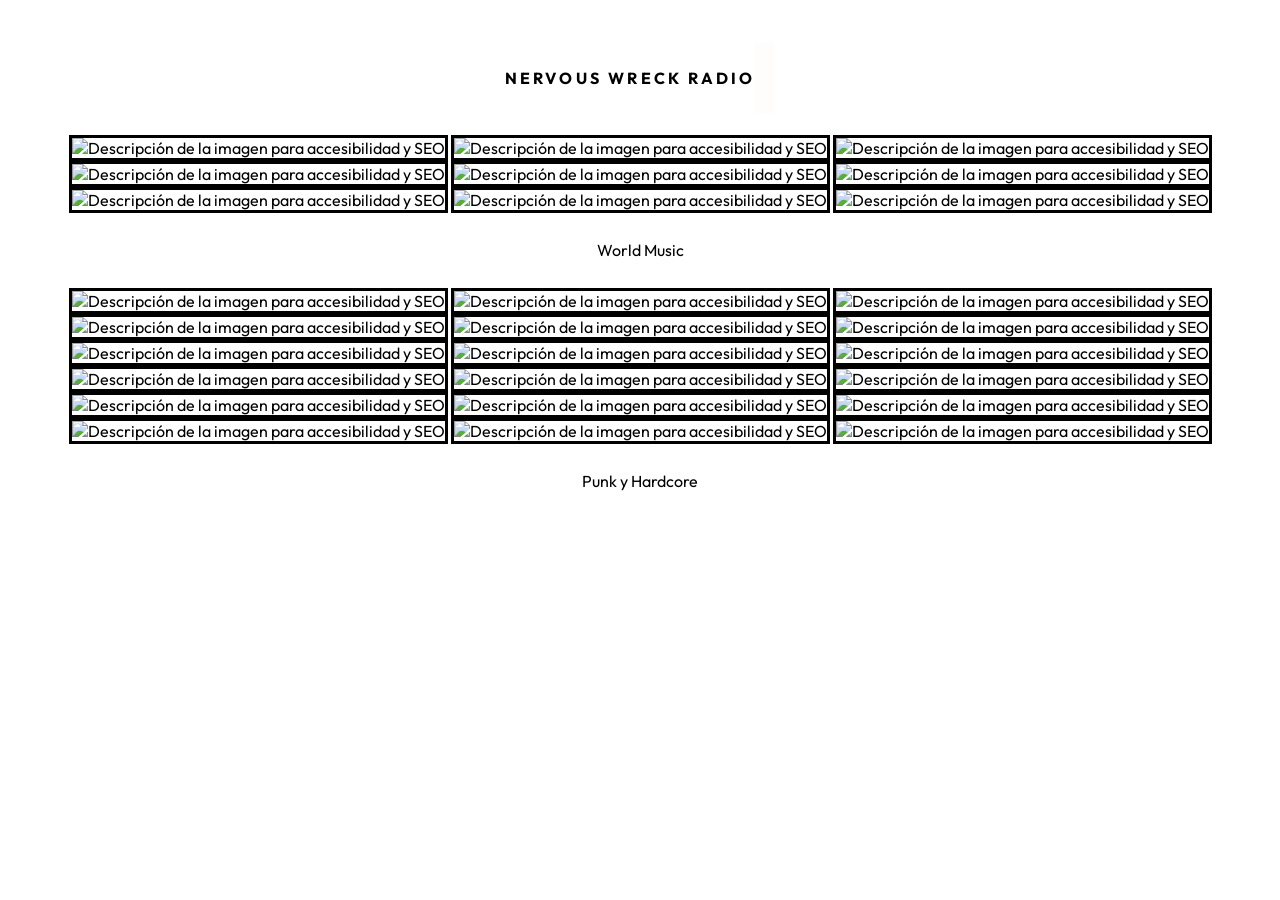
==== index.html @ 66dfa54b "active minds" ====
<!DOCTYPE html>
<html>
  <meta charset="utf-8" />
    <meta name="author" content="EricVDev" />
    <title>Nervous Wreck Radio</title>
    <meta
      name="viewport"
      content="width=device-width, initial-scale=1, shrink-to-fit=no"
    />
    <meta http-equiv="Expires" content="0">
    <meta http-equiv="Last-Modified" content="0">
    <meta http-equiv="Cache-Control" content="no-cache, mustrevalidate">
    <meta http-equiv="Pragma" content="no-cache">
    <meta name="theme-color" content="#000000"/>
    <meta name="color-scheme" content="normal" />
    <link href="https://unpkg.com/boxicons@2.1.4/css/boxicons.min.css" rel="stylesheet" />
    <link rel="stylesheet" type="text/css" href="s.css" />
    <link rel="icon" href="https://nervouswreckradio.online/Img/Descarga%20Libress.jpg">
    <meta name="keywords" content="Radio, Punk, Hardcore">
    <meta name='identifier-URL' content='http://www.websiteaddress.com'>
    <meta name='subtitle' content='This is my subtitle'>
    <link rel="preconnect" href="https://fonts.googleapis.com">
    <link rel="preconnect" href="https://fonts.gstatic.com" crossorigin>
    <link href="https://fonts.googleapis.com/css2?family=Outfit:wght@100..900&family=Roboto+Mono:ital,wght@0,100..700;1,100..700&display=swap" rel="stylesheet">
</head>
<body>

  <div id="pantalla-carga">
  
    <img id="imagen-carga" src="https://www.dropbox.com/scl/fi/rwp6w1wfs6jq9c918rsks/nwr.gif?rlkey=i5w4f5apqyp5lxn59vku8asb7&st=gj72lagv&dl=1"> 
  
  </div>

  <div id="headerNervous">
      <H4 id="NeervousWreckRadioTitle">NERVOUS WRECK RADIO</H4>
      <H5 id="NervousCode3"></H5>
     </div>

    <div id="NombreGrupo">
      <div>
        
        
        <img id="worldImage1" src="https://www.dropbox.com/scl/fi/guluifksqygo5veyd909l/chambacu.jpg?rlkey=72ujl4kzzbj2q6s77x7e6mlc1&st=gzufbn1j&dl=1" alt="Descripción de la imagen para accesibilidad y SEO" />
        <img id="worldImage2" src="https://www.dropbox.com/scl/fi/folurffff3i3vtyhh0oas/cumbiadejuventud.jpg?rlkey=9j4sj51o6mqw0fquvhmcgrpj1&st=8qrk8uhd&dl=1" alt="Descripción de la imagen para accesibilidad y SEO" />
        <img id="worldImage3" src="https://www.dropbox.com/scl/fi/qz92f9a113dbmmy46w0mq/echoesjapanmynyocrusaders.jpg?rlkey=zvwfoacwittbdj01gybtf1fkd&st=en5qfmdi&dl=1" alt="Descripción de la imagen para accesibilidad y SEO" />
        <img id="worldImage4" src="https://www.dropbox.com/scl/fi/ja6tqz5249fm9hjcsq2fk/rucayelquindedebarbacoas.jpg?rlkey=5esmljg1jdsacs2zclpuxfvwh&st=g50vbfvm&dl=1" alt="Descripción de la imagen para accesibilidad y SEO" />
        <img id="worldImage5" src="https://www.dropbox.com/scl/fi/nse5kdo9y65owira8xadl/tawamuyuLucasyMaripaz.jpg?rlkey=yakiidc8d7ix4g241o5btye5y&st=8mrue7j2&dl=1" alt="Descripción de la imagen para accesibilidad y SEO" />
        <img id="worldImage6" src="https://www.dropbox.com/scl/fi/udt1hej9tzkkemik2h446/dancingdevils.jpeg?rlkey=bnmf0rbaqlivhjgz4wqr9ys5x&st=v4zebabv&dl=1" alt="Descripción de la imagen para accesibilidad y SEO" />
        <img id="worldImage7" src="https://www.dropbox.com/scl/fi/e1768f7h8t0577gnu7t7l/jambuAmazonia.jpg?rlkey=ylw5wjcamhalr3soafz2sjiwh&st=5k2yeoym&dl=1" alt="Descripción de la imagen para accesibilidad y SEO" />
        <img id="worldImage8" src="https://www.dropbox.com/scl/fi/z7ccsmtch8r4wnvx4suvz/maratonicosandungonvol1.jpg?rlkey=qxak84a9lt4cb65iw6jbe0kog&st=4rumd0qf&dl=1" alt="Descripción de la imagen para accesibilidad y SEO" />
        <img id="worldImage9" src="https://www.dropbox.com/scl/fi/ijj81yu5uupib16y6zpqf/lovarititirobin.jpg?rlkey=45l1gtawf9oh2i71mbww6llcw&st=rev46v83&dl=1" alt="Descripción de la imagen para accesibilidad y SEO" />
       
        <p id="price">World Music</p>

        <img id="punkImage1" src="https://www.dropbox.com/scl/fi/b6ceoxwm4htv53yx6p83l/ataquedecaspasupongamos.jpg?rlkey=m73so3psoj6byhbd4qqsc5es7&st=o5tac33v&dl=1" alt="Descripción de la imagen para accesibilidad y SEO" />
        <img id="punkImage2" src="https://www.dropbox.com/scl/fi/lj0z68ir5adx9rqlh4ei9/punalBuscandolamuerte.jpg?rlkey=q1puq90f9094e9d15svxew7it&st=5piemga5&dl=1" alt="Descripción de la imagen para accesibilidad y SEO" />
        <img id="punkImage3" src="https://www.dropbox.com/scl/fi/lng8bgbgblwmd6jxw2cqg/dis.jpg?rlkey=y7t944kp0i435rldiqts6ossu&st=geb7mkca&dl=1" alt="Descripción de la imagen para accesibilidad y SEO" />
        <img id="punkImage4" src="https://www.dropbox.com/scl/fi/2wjfi4nylqvrtcy4atsff/larsenno.jpg?rlkey=gh9kx2g0fekhtk8qnlb1sm8a5&st=smgcnrf2&dl=1" alt="Descripción de la imagen para accesibilidad y SEO" />
        <img id="punkImage5" src="https://www.dropbox.com/scl/fi/dtkhd38i1k5mqlqaovab2/chicharricaquiero.jpg?rlkey=5yc56v71et2mgkxl09sm7dtcp&st=uo1byu0w&dl=1" alt="Descripción de la imagen para accesibilidad y SEO" />
        <img id="punkImage6" src="https://www.dropbox.com/scl/fi/ffgm4bnxds2tweqbq2ucj/mob47karnvapenattack.jpg?rlkey=xz9xw1jfbvhdxkw48rx2a6b2w&st=b6500uuz&dl=1" alt="Descripción de la imagen para accesibilidad y SEO" />
        <img id="punkImage7" src="https://www.dropbox.com/scl/fi/e9fqz65lv82vkmxxygrcs/criseCardiaque.jpg?rlkey=vu6wlu7vpnik4ngn2dmycrbmu&st=xte3desu&dl=1" alt="Descripción de la imagen para accesibilidad y SEO" />
        <img id="punkImage8" src="https://www.dropbox.com/scl/fi/ey46bxs2bx9zmyquyrcb4/zorrasAsignaturas.jpg?rlkey=5bdgj4pj7xvhc6jvqp0hqlpf8&st=uywh4b8a&dl=1" alt="Descripción de la imagen para accesibilidad y SEO" />
        <img id="punkImage9" src="https://www.dropbox.com/scl/fi/osctenaosg65zlqvpwq9k/descanseenpaz.jpg?rlkey=oaz9fvc77uu4bxm2ugmvzhs5e&st=kx7jf9qo&dl=1" alt="Descripción de la imagen para accesibilidad y SEO" />
        <img id="punkImage10" src="https://www.dropbox.com/scl/fi/vwuvm69w5swip3ujknsd1/criminaltrapanticimex.jpg?rlkey=cb896vzxcfj1e7ktj53ode6aa&st=79jfjkdq&dl=1" alt="Descripción de la imagen para accesibilidad y SEO" />
        <img id="punkImage11" src="https://www.dropbox.com/scl/fi/xhuw6xflzlsryey96hk6b/Mob47Dor.jpg?rlkey=suvl28v7pfvg53kyy0ghwkfp6&st=k3dub9gx&dl=1" alt="Descripción de la imagen para accesibilidad y SEO" />
        <img id="punkImage12" src="https://www.dropbox.com/scl/fi/k8hex1v8wfm427uav3b11/thisbikeisapipebomb.jpg?rlkey=nhsth06d1e3db1wqifemv1cy6&st=5t6tk2zb&dl=1" alt="Descripción de la imagen para accesibilidad y SEO" />
        <img id="punkImage13" src="https://www.dropbox.com/scl/fi/zwnqh4ouzcstjdfs55c4l/elcorazondelsapofuego.jpg?rlkey=e9ssicwbifpq5742qxeywha7h&st=7c5j0ia3&dl=1" alt="Descripción de la imagen para accesibilidad y SEO" />
        <img id="punkImage14" src="https://www.dropbox.com/scl/fi/lgxh9nass5j9xwsqe1n4h/otanjodeles.jpg?rlkey=9tf6fgtf1xfmjmlsi79u0r68n&st=zvdddah2&dl=1" alt="Descripción de la imagen para accesibilidad y SEO" />
        <img id="punkImage15" src="https://www.dropbox.com/scl/fi/yrj7w9hmr2vhvf2aa8f2d/pussywhippedbikinikill.jpg?rlkey=3b833u78jph5nxd9c8zcevx0s&st=7a4hifhh&dl=1" alt="Descripción de la imagen para accesibilidad y SEO" />
        <img id="punkImage16" src="https://www.dropbox.com/scl/fi/j9wfx5gmpdmmu6ou68f3e/laguerrasocialesinevitable.jpg?rlkey=722lurnhyl4j8ayimqcx7d1qa&st=7m4vg01s&dl=1" alt="Descripción de la imagen para accesibilidad y SEO" />
        <img id="punkImage17" src="https://www.dropbox.com/scl/fi/m72u2gdac28i33fb6kcx5/txacoli.jpg?rlkey=viukvt044g1seylz7rocap1gv&st=dp8tqcbk&dl=1" alt="Descripción de la imagen para accesibilidad y SEO" />
        <img id="punkImage18" src="https://www.dropbox.com/scl/fi/bkks95ukbzt9tm8pc4yk9/activemindsthingsthat.jpg?rlkey=bwdoubyj2j1mhz4avegyycx4a&st=grmb0vkz&dl=1" alt="Descripción de la imagen para accesibilidad y SEO" />
       
        <p id="price">Punk y Hardcore</p>

      </div>
      
    </div>
    <div class="space3"></div>

  <!-- The audio element with your music file -->
  <audio id="myAudio">
    <source src="https://www.dropbox.com/scl/fi/jdnmdxq5sakj7tadhi9nd/carino-lindo.mp3?rlkey=l60q36p8sdhgq7x91peng10h2&st=hk5sl2x9&dl=1" type="audio/mp3">
    Your browser does not support the audio element.
  </audio>

  

  

 <script  src="scriptindex.js"></script>

</body>
</html>
---- s.css ----
:root {
  --orange: rgb(0, 0, 0);
  --yellow: rgb(0, 0, 0);
  --lime: rgb(0, 0, 0);
  --green: rgb(0, 0, 0);
  --red: rgb(0, 0, 0);
  --pink: rgb(0, 0, 0);
  --blue: rgb(0, 0, 0);
  --purple: rgb(0, 0, 0);
  --cyan: rgb(0, 0, 0);
  --white:rgba(0, 255, 204,0);
  --black: rgba(0, 0, 0, 0);

  /* abstract our colours */
  --boxMain: var(--blue);
  --boxSecond: var(--cyan);
  --boxHigh: var(--orange);

  --border: 1vmin solid var(--black);
  --borderRad: 2px;
}

#pantalla-carga, #pantalla-cargaw, #pantalla-cargap {
  position: fixed;
  top: 0;
  left: 0;
  width: 100vw;
  height: 100vh;
  background-color:#ffffff;
  display: flex;
  justify-content: center;
  align-items: center;
  z-index: 9999;
  
}

#imagen-carga{
    width: 35%;
    height: auto;
  }




H5{
  font-family: "Outfit", sans-serif;
  font-optical-sizing: auto;
  letter-spacing: 0.2rem;
  font-style:normal;
  height: 50px;
  padding: 10px;
  color: #000;
}

H6{
  font-family: "Outfit", sans-serif;
  font-optical-sizing: auto;
  font-style:normal;
  padding: 5px;
  color: #000;
  -webkit-tap-highlight-color: transparent;
  -webkit-tap-highlight-color: rgba(0, 0, 0, 0);
}




H1{
  font-family: "Outfit", sans-serif;
  font-optical-sizing: auto;
  letter-spacing: 0.2rem;
  font-style:normal;
  height: 50px;
  padding: 10px;
  color: #000;
}

H4{
  font-family: "Outfit", sans-serif;
  font-optical-sizing: auto;
  letter-spacing: 0.2rem;
  font-style:normal;
  color: #000;
}



#Navbar{

 display: flex;
 justify-content: space-around;
 align-items :center;
 padding-top: 25px;
 padding-bottom: 20px;
 flex-wrap: wrap;
 
}








.divControls{
  padding-top: 30px;
  display: flex;
  justify-content: space-around;
  align-items : center;

}

#reloj{
   top: 5px;
   cursor: pointer;
}

#hora{
  color: #ff0000;
}

#NervousRadioIcon{
  padding-top: 5px;
}

#linkBego{
 cursor: pointer;
}
#linkIndex{
 cursor: pointer;
}

H6 { -webkit-tap-highlight-color: rgba(0,0,0,0); }



button {
  cursor: pointer;
  font-family: "Outfit", sans-serif;
  font-optical-sizing: auto;
  font-weight:100px;
  font-style: normal;
  line-height: 1.4;
  padding: 10px;
  background-color: #ffffff;
}

#Lunes:focus {
  background-color: #000;
  color: #ffffff;
}

p {
  font-family: "Outfit", sans-serif;
  font-optical-sizing: auto;
  font-weight:100px;
  font-style: normal;
  line-height: 1.4;
  padding: 10px;
  color: #000;
  
}

#portada{
  height: 300px;
  width: auto;
  border: solid 3px #000 ;
  
}

#worldImage1,#worldImage2,#worldImage3,#worldImage4,#worldImage5,#worldImage6,
#worldImage7,#worldImage8,#worldImage9,#punkImage1,#punkImage2,#punkImage3,
#punkImage4,#punkImage5,#punkImage6,#punkImage7,#punkImage8,#punkImage9,
#punkImage10,#punkImage11,#punkImage12,#punkImage13,#punkImage14,#punkImage15,
#punkImage16,#punkImage17,#punkImage18{
height: 300px;
width: auto;
border: solid 3px #000 ;
  
}


#imgtopDiscos{
  height: 400px;
  width: auto;
  
}

.space{
display: flex;
margin-top: 180px;
height: 50px;

}

ul {
 
  display: flex;
  list-style-type: none;
  margin: 0;
  padding: 0;
  overflow: hidden;
  border: 1px;
  justify-content : space-around;
}

ul li {
  float: left;
  color: #ffffff;
}

ul li a {
  display: block;
  color: white;
  text-align: center;
  padding: 14px 16px;
  text-decoration: none;
  border:1px;
  border-color: #000;
}

ul li a:hover {
  border:1px;
  border-color: #000;
}

.days{
display: flex;
height: 50px;
justify-items : center;
align-items :center;
justify-content : space-around;
text-align: center;
color: rgb(0, 0, 0);
padding-top: 10px;
}

.space2{
display: flex;
margin-top: 50px;
height: 50px;

}

.space3{
display: flex;
margin-top: 20px;
height: 20px;

}

.spaceMin{
display: flex;
margin-top: 10px;
height: 10px;

}

.radio{
display: flex;
margin-top: 180px;
height: 50px;
justify-items : center;
align-items :center;
justify-content : space-around;
text-align: center;
color: rgb(0, 0, 0);
}

.box{
display: flex;
justify-items : center;
align-items :center;
height: 50px;
justify-content: space-between;
text-align: center;
color: rgb(0, 0, 0);
border: 1px solid #000000;
}
#boxHits{
display: flex;
justify-items : center;
align-items :center;
height: 50px;
justify-content: center;
text-align: center;
color: rgb(0, 0, 0);
border: 1px solid #000000;
cursor: pointer;
-webkit-tap-highlight-color: rgb(0, 255, 76);
}

#boxHour{
display: flex;
justify-items : center;
align-items :center;
height: 50px;
justify-content: center;
text-align: center;
color: rgb(0, 0, 0);
border: 1px solid #000000;
cursor: pointer;
-webkit-tap-highlight-color: rgb(0, 255, 76);
}

#boxDay{
display: flex;
justify-items : center;
align-items :center;
height: 50px;
justify-content: center;
text-align: center;
color: rgb(0, 0, 0);
border: 1px solid #000000;
cursor: pointer;
-webkit-tap-highlight-color: rgb(0, 255, 76);
}

#boxClear{
display: flex;
justify-items : center;
align-items :center;
height: 50px;
justify-content: center;
text-align: center;
color: rgb(0, 0, 0);
border: 1px solid #000000;
cursor: pointer;
-webkit-tap-highlight-color: rgb(0, 255, 76);
}

#contenedorDatos{
  display: flex;
  justify-items : center;
  align-items :center;
  flex-direction: column;
  justify-content: center;
  text-align: center;
}

#Nota{
  
  -webkit-tap-highlight-color: rgb(0, 255, 76);
}
#textoDisco{
  
  text-wrap: pretty;
}
.line{
display: flex;
border-bottom: 1px solid black;

}

a {
  outline: none;
  text-decoration: none;
  padding: 2px 1px 0;
}

a:link {
  color: #000000;
}

a:visited {
  color: #000000;
}

a:focus {
  background: #000000;
}

a:hover {
  color: #ffffff;
  background: #000000;
}

a:active {
  background: #ffffff;
  color: #000000;
}


title {
  background-color: var(--white);
}



#demo:focus{
  background-color: #000;
}

#NombreGrupo{
  position: relative;
  display :flex;
  justify-items : center;
  align-items :center;
  justify-content : center;
  text-align: center;
  color: rgb(0, 0, 0);
}

#headerNervous{
  display :flex;
  justify-items : center;
  align-items :center;
  justify-content : center;
  text-align: center;
  color: rgb(0, 0, 0);
}



#NervousCode3{
  background-color: #fffcfc;

}

#next{
  position: absolute;
  top:10px;
  right:20px;
  z-index: 10;
  cursor: pointer;
}

#heart{
  position: absolute;
  cursor: pointer;
  top:100px;
  right:27px;
  z-index: 10;
  cursor: pointer;
}

#kaaos{
  position: absolute;
  cursor: pointer;
  top:180px;
  right:27px;
  z-index: 10;
  cursor: pointer;
}




#price{color:rgb(0, 0, 0)}
.divtitle{
  display : flex;
  justify-items : center;
  align-items :center;
  justify-content : space-around;
  text-align: center;
  color: rgb(0, 0, 0);
}

body {
  background-color: var(--white);
  padding: 1vmax;
  font-family: "Outfit", sans-serif;
  color: var(--black);
  
}

body, html { 
    overflow-x:hidden; 
    overflow-y: auto;
}
.example-three {
  background-color: #000000;
  color: white;
}

.boombox-body{
 
  display: flex;
  flex-wrap: wrap;
  justify-items : center;
  align-items :center;
  justify-content : space-around;
  text-align: center;
}



 #cabecera{
  display: flex;
  flex-wrap: wrap;
  align-items: center;
  justify-content: center;
 }
#enlaces{
  display: flex;
  flex-wrap: wrap;
  align-items: center;
  justify-content: right;
  background-color: #000;
 }
@media screen and (max-width: 570px) {

  #imagen-carga{
    width: 90%;
    height: auto;
  }

  #portada{
  width: 100%;
  height: auto;
  }

  #imgtopDiscos{
  width: 100%;
  height: auto;
 
}

 
  #cabecera{
  display: flex;
  flex-wrap: wrap;
  align-items: left;
  justify-content: start;
  margin-bottom: -30px;
 }
  
 #enlaces{
  position: fixed;
  bottom: 50px;
  justify-content: center;
  grid-column: 1;
 }
 #imgCabecera{
  width: 100%;
  height: 100%;
}

#boxColumn{

 width: 80px;
 height: 25px;
 display: flex;
 justify-items : center;
 align-items : center;
 justify-content :center;
 padding: 10px;
 cursor: pointer;
-webkit-tap-highlight-color: transparent;
-webkit-tap-highlight-color: rgba(0, 0, 0, 0);
outline: #000;



}

#Datos{
  display: flex;
  justify-items :center;
  align-items :center;
  justify-content :space-around;
  flex-wrap: wrap;
   flex-direction: column;
  border: solid 1px #000 ;
}



#boxColumnReloj{

 width: 80px;
 height: 25px;
 display: flex;
 justify-items : center;
 align-items : center;
 justify-content :center;
 padding: 10px;
 cursor: pointer;
 -webkit-tap-highlight-color: transparent;
 -webkit-tap-highlight-color: rgba(0, 0, 0, 0);
 outline: #000;

}

#boxColumnMail{

width: 80px;
 height: 25px;
 display: flex;
 justify-items : center;
 align-items : center;
 justify-content :center;
 padding: 10px;
 cursor: pointer;
 -webkit-tap-highlight-color: transparent;
 -webkit-tap-highlight-color: rgba(0, 0, 0, 0);
 outline: #000;

}


}

@media screen and (min-width: 580px) {
 
 
 #imgCabecera{
  width: 50%;
  height: 50%;
}

#boxColumn{

 width: 80px;
 height: 25px;
 display: flex;
 justify-items : center;
 align-items : center;
 justify-content :center;
 padding: 10px;
 cursor: pointer;
-webkit-tap-highlight-color: transparent;
-webkit-tap-highlight-color: rgba(0, 0, 0, 0);
outline: #000;

}

#Datos{
  display: flex;
  justify-items : center;
  align-items :center;
  justify-content : center;
  flex-wrap: wrap;
  border: solid 1px #000 ;
 
}



#boxColumnReloj{


 width: 80px;
 height: 25px;
 display: flex;
 justify-items : center;
 align-items : center;
 justify-content :center;
 padding: 10px;
 cursor: pointer;
 -webkit-tap-highlight-color: transparent;
 -webkit-tap-highlight-color: rgba(0, 0, 0, 0);


}

#boxColumnMail{

 
 width: 80px;
 height: 25px;
 display: flex;
 justify-items : center;
 align-items : center;
 justify-content :center;
 padding: 10px;
 cursor: pointer;
 -webkit-tap-highlight-color: transparent;
 -webkit-tap-highlight-color: rgba(0, 0, 0, 0);
 

}



}


.control-power span {
  display: none;
}

/* tape area ~~~~~~~~~~~~~~~~~~~~~~ */
.tape {
  
  left: -5px;
  bottom: 0px;
  display: grid;
  grid-template-rows: 24vh 6vh;
  grid-template-columns: repeat(5, 1fr);
  grid-template-areas:
    "tape tape tape tape tape"
    "back rewind play ff next";

  width: 500px;
  height: 1px;
  margin: 0px auto;
  background-size: 100% 100%, 100% 100%, 100% 100%, 100% 100%, 100% 100%;
  border: var(--border);
  border-bottom-width: 0px;
  border-radius: var(--borderRad);
  max-width: 10px;
  
}
@media screen and (max-width: 570px) {
  .tape {
    left: -10px;
    
    
    
  }
  [data-playing] {
    width: 10%;
  }

  
}
audio {
  grid-area: tape;
}
/*TODO GIVE BUTTONS CLASSES*/

audio::-webkit-media-controls-play-button,
     audio::-webkit-media-controls-panel {
     color: #000000;
     }


input[type=range] {
  -webkit-appearance: none;
  margin: 0px 0;
  width: 0px;
}
input[type=range]:focus {
  outline: none;
   width: 0px;
}
input[type=range]::-webkit-slider-runnable-track {
   width: 0px;
  height: 8.4px;
  cursor: pointer;
  box-shadow: 1px 1px 1px #ffffff00, 0px 0px 1px #ffffff00;
  background: #ffffff00;
  border-radius: 1.3px;
  border: 0.1px solid #ffffff00;
}
input[type=range]::-webkit-slider-thumb {
  box-shadow: 1px 1px 1px #00000000, 0px 0px 1px #00000000;
  border: 1px solid #00000000;
  height: 0px;
   width: 0px;
  border-radius: 3px;
  background: #00000000;
  cursor: pointer;
  -webkit-appearance: none;
  margin-top: -14px;
}
input[type=range]:focus::-webkit-slider-runnable-track {
 
   background: #ffffff00;
}

input[type=range]::-moz-range-thumb {
  box-shadow: 1px 1px 1px #ffffff00, 0px 0px 1px #ffffff00;
  border: 1px solid #ffffff00;
  height: 0px;
  width: 0px;
  border-radius: 3px;
  background: #ffffff00;
  cursor: pointer;
}
input[type=range]::-ms-track {
   width: 0px;
  height: 8.4px;
  cursor: pointer;
  background: transparent;
  border-color: transparent;
  border-width: 16px 0;
  color: transparent;
}






/*~~~~~~~~~~~~~~~~ the play pause & power icons*/
[data-playing] {
  background: transparent
    url("/Img/play.png");
  background-size: 100% 100%;
  cursor: pointer;
}
[data-playing]:hover {
  background: transparent
   url("/Img/playhover.png");
    background-size: 100% 100%;
     cursor: pointer;
}
[data-playing="true"] {
  background: transparent
   url("/Img/pause.png");
    background-size: 100% 100%;
     cursor: pointer;
}
[data-playing="true"]:hover {
  background: transparent
   url("/Img/pause.png");
    background-size: 100% 100%;
     cursor: pointer;
}
[data-power] {
  background: var(--boxSecond)
    url('data:image/svg+xml; charset=utf8,<svg xmlns="http://www.w3.org/2000/svg" viewBox="0 0 512 512"><path d="M400 54.1c63 45 104 118.6 104 201.9 0 136.8-110.8 247.7-247.5 248C120 504.3 8.2 393 8 256.4 7.9 173.1 48.9 99.3 111.8 54.2c11.7-8.3 28-4.8 35 7.7L162.6 90c5.9 10.5 3.1 23.8-6.6 31-41.5 30.8-68 79.6-68 134.9-.1 92.3 74.5 168.1 168 168.1 91.6 0 168.6-74.2 168-169.1-.3-51.8-24.7-101.8-68.1-134-9.7-7.2-12.4-20.5-6.5-30.9l15.8-28.1c7-12.4 23.2-16.1 34.8-7.8zM296 264V24c0-13.3-10.7-24-24-24h-32c-13.3 0-24 10.7-24 24v240c0 13.3 10.7 24 24 24h32c13.3 0 24-10.7 24-24z" fill="black" /></svg>')
    no-repeat center center;
  background-size: 100% 100%;
}
[data-power]:hover,
[data-power="on"] {
  background: var(--boxHigh)
    url('data:image/svg+xml; charset=utf8,<svg xmlns="http://www.w3.org/2000/svg" viewBox="0 0 512 512"><path d="M400 54.1c63 45 104 118.6 104 201.9 0 136.8-110.8 247.7-247.5 248C120 504.3 8.2 393 8 256.4 7.9 173.1 48.9 99.3 111.8 54.2c11.7-8.3 28-4.8 35 7.7L162.6 90c5.9 10.5 3.1 23.8-6.6 31-41.5 30.8-68 79.6-68 134.9-.1 92.3 74.5 168.1 168 168.1 91.6 0 168.6-74.2 168-169.1-.3-51.8-24.7-101.8-68.1-134-9.7-7.2-12.4-20.5-6.5-30.9l15.8-28.1c7-12.4 23.2-16.1 34.8-7.8zM296 264V24c0-13.3-10.7-24-24-24h-32c-13.3 0-24 10.7-24 24v240c0 13.3 10.7 24 24 24h32c13.3 0 24-10.7 24-24z" fill="black" /></svg>')
    no-repeat center center;
  background-size: 100% 100%;
}
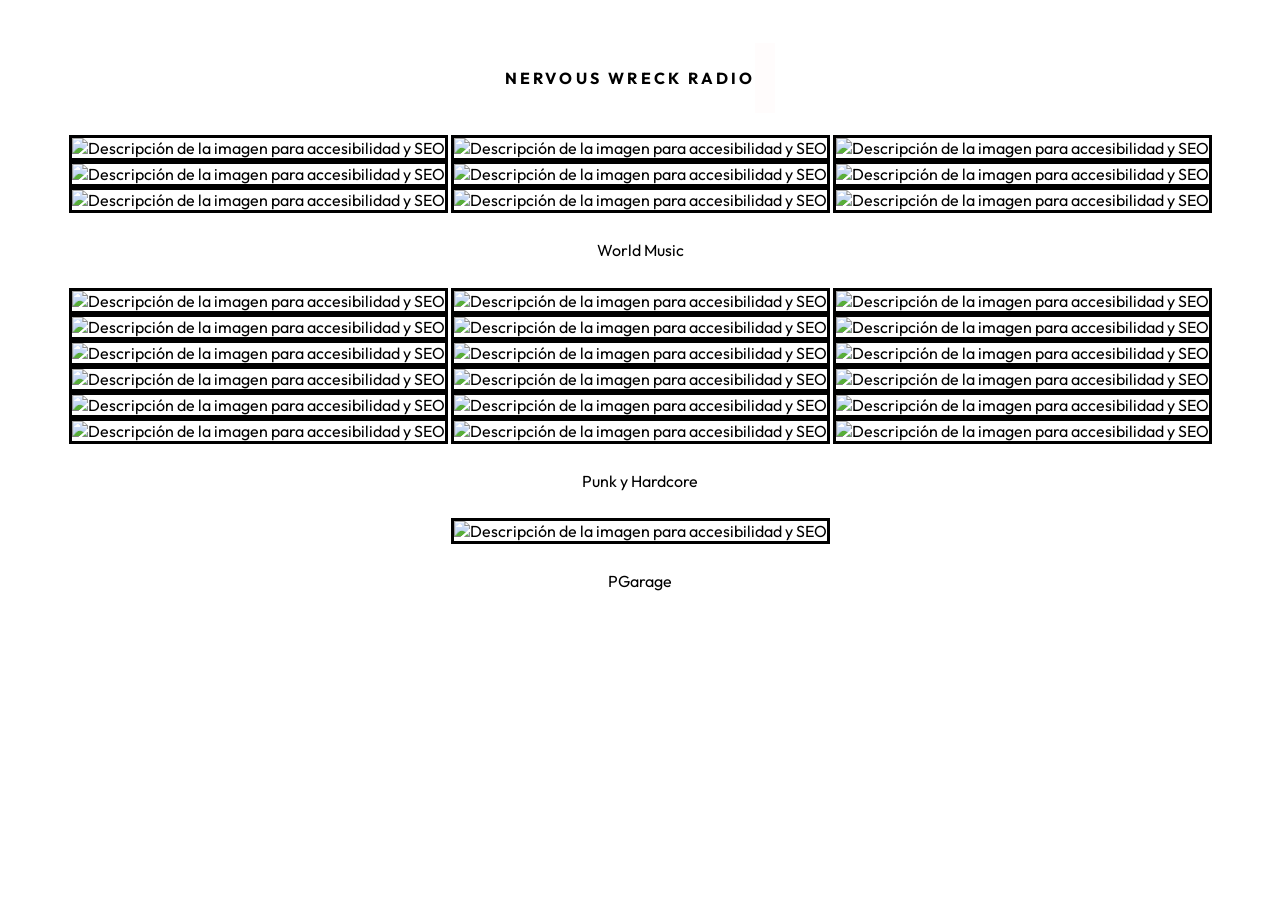
==== commit 7e594db5: "garage!" ====
--- a/index.html
+++ b/index.html
@@ -73,6 +73,10 @@
        
         <p id="price">Punk y Hardcore</p>
 
+        <img id="garageImage1" src="https://www.dropbox.com/scl/fi/6nqptw5jdv2mznf62kieu/buskingProblems.jpg?rlkey=w9ul0wn2fk8xujjptlq654343&st=5bel1027&dl=1" alt="Descripción de la imagen para accesibilidad y SEO" />
+       
+        <p id="price">PGarage</p>
+
       </div>
       
     </div>
--- a/s.css
+++ b/s.css
@@ -173,7 +173,7 @@
 #worldImage7,#worldImage8,#worldImage9,#punkImage1,#punkImage2,#punkImage3,
 #punkImage4,#punkImage5,#punkImage6,#punkImage7,#punkImage8,#punkImage9,
 #punkImage10,#punkImage11,#punkImage12,#punkImage13,#punkImage14,#punkImage15,
-#punkImage16,#punkImage17,#punkImage18{
+#punkImage16,#punkImage17,#punkImage18,#garageImage1{
 height: 300px;
 width: auto;
 border: solid 3px #000 ;
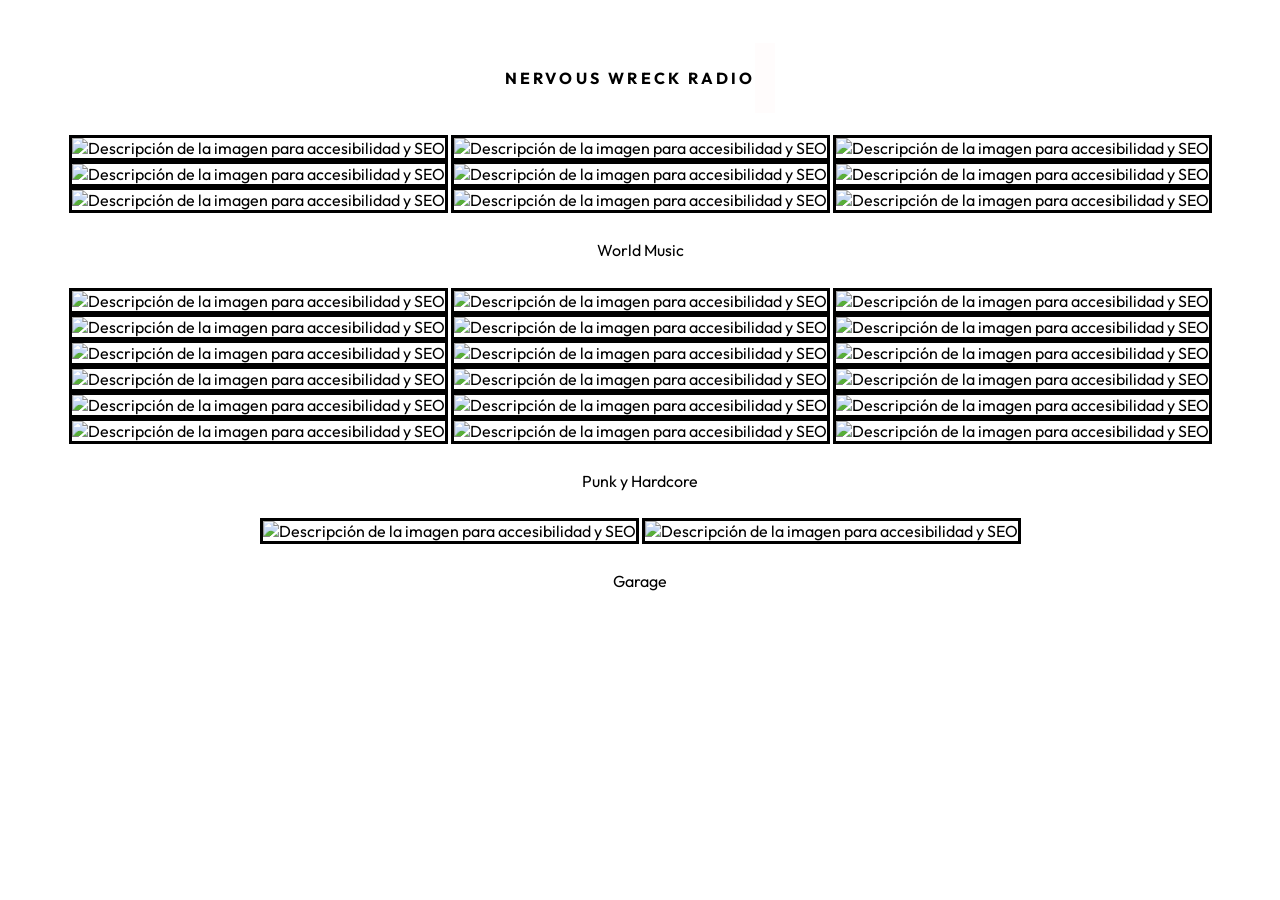
==== commit 584df7d7: "wauu" ====
--- a/index.html
+++ b/index.html
@@ -74,8 +74,10 @@
         <p id="price">Punk y Hardcore</p>
 
         <img id="garageImage1" src="https://www.dropbox.com/scl/fi/6nqptw5jdv2mznf62kieu/buskingProblems.jpg?rlkey=w9ul0wn2fk8xujjptlq654343&st=5bel1027&dl=1" alt="Descripción de la imagen para accesibilidad y SEO" />
+        <img id="garageImage2" src="https://www.dropbox.com/scl/fi/3669ua6wlnon79w2wzbro/vivenwuah.jpg?rlkey=ykj1ax5tc6u1sc4ot6rvlg80g&st=gjrr3gbz&dl=1" alt="Descripción de la imagen para accesibilidad y SEO" />
        
-        <p id="price">PGarage</p>
+       
+        <p id="price">Garage</p>
 
       </div>
       
--- a/s.css
+++ b/s.css
@@ -173,7 +173,7 @@
 #worldImage7,#worldImage8,#worldImage9,#punkImage1,#punkImage2,#punkImage3,
 #punkImage4,#punkImage5,#punkImage6,#punkImage7,#punkImage8,#punkImage9,
 #punkImage10,#punkImage11,#punkImage12,#punkImage13,#punkImage14,#punkImage15,
-#punkImage16,#punkImage17,#punkImage18,#garageImage1{
+#punkImage16,#punkImage17,#punkImage18,#garageImage1,#garageImage2{
 height: 300px;
 width: auto;
 border: solid 3px #000 ;
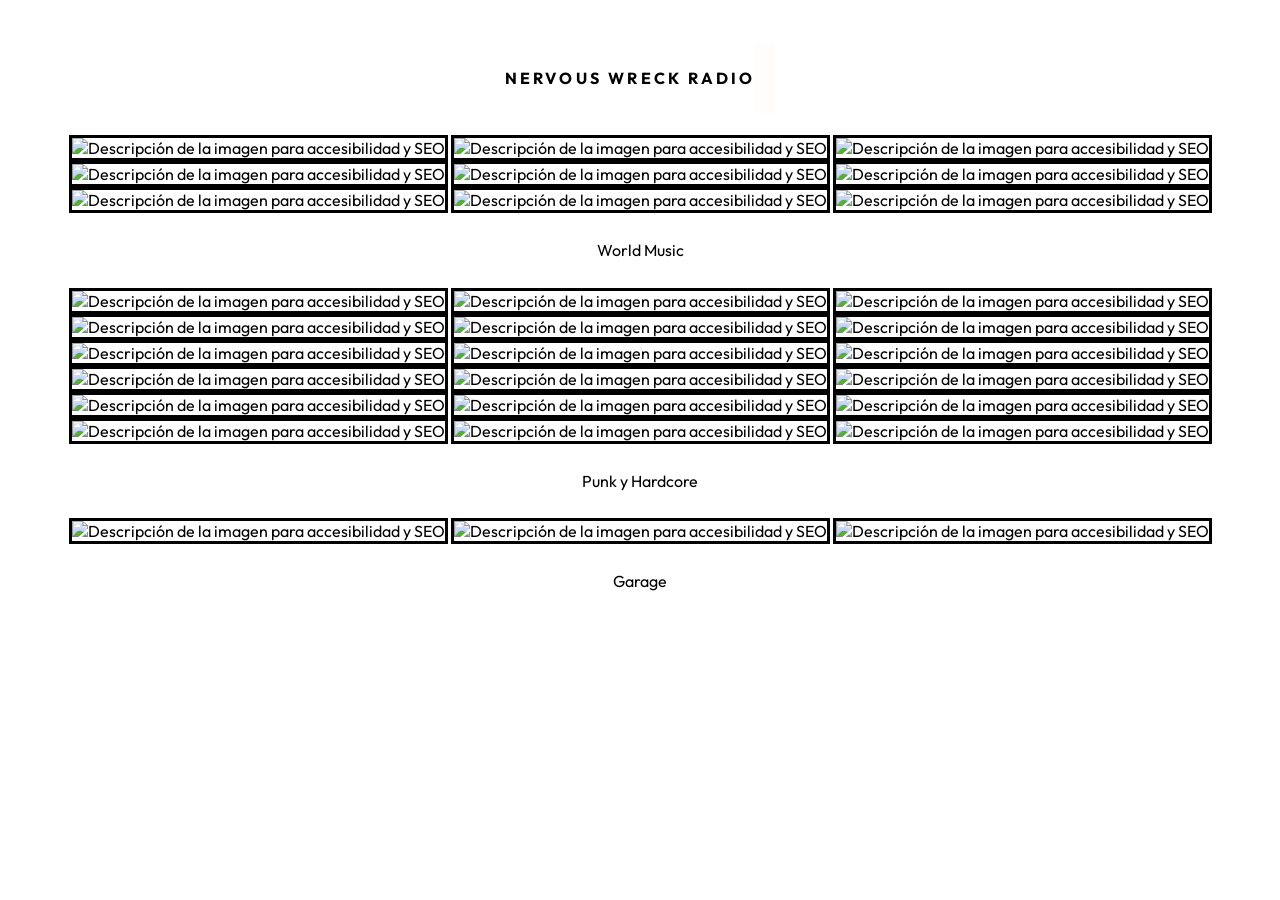
==== commit 4e5b0d29: "the rats" ====
--- a/index.html
+++ b/index.html
@@ -75,6 +75,7 @@
 
         <img id="garageImage1" src="https://www.dropbox.com/scl/fi/6nqptw5jdv2mznf62kieu/buskingProblems.jpg?rlkey=w9ul0wn2fk8xujjptlq654343&st=5bel1027&dl=1" alt="Descripción de la imagen para accesibilidad y SEO" />
         <img id="garageImage2" src="https://www.dropbox.com/scl/fi/3669ua6wlnon79w2wzbro/vivenwuah.jpg?rlkey=ykj1ax5tc6u1sc4ot6rvlg80g&st=gjrr3gbz&dl=1" alt="Descripción de la imagen para accesibilidad y SEO" />
+        <img id="garageImage3" src="https://www.dropbox.com/scl/fi/szn1kmq61uds0g2rmnihq/inadesperatered.jpg?rlkey=ibsp1diiqpuaztxw95p471raf&st=nbg1ujlw&dl=1" alt="Descripción de la imagen para accesibilidad y SEO" />
        
        
         <p id="price">Garage</p>
--- a/s.css
+++ b/s.css
@@ -173,7 +173,7 @@
 #worldImage7,#worldImage8,#worldImage9,#punkImage1,#punkImage2,#punkImage3,
 #punkImage4,#punkImage5,#punkImage6,#punkImage7,#punkImage8,#punkImage9,
 #punkImage10,#punkImage11,#punkImage12,#punkImage13,#punkImage14,#punkImage15,
-#punkImage16,#punkImage17,#punkImage18,#garageImage1,#garageImage2{
+#punkImage16,#punkImage17,#punkImage18,#garageImage1,#garageImage2,#garageImage3{
 height: 300px;
 width: auto;
 border: solid 3px #000 ;
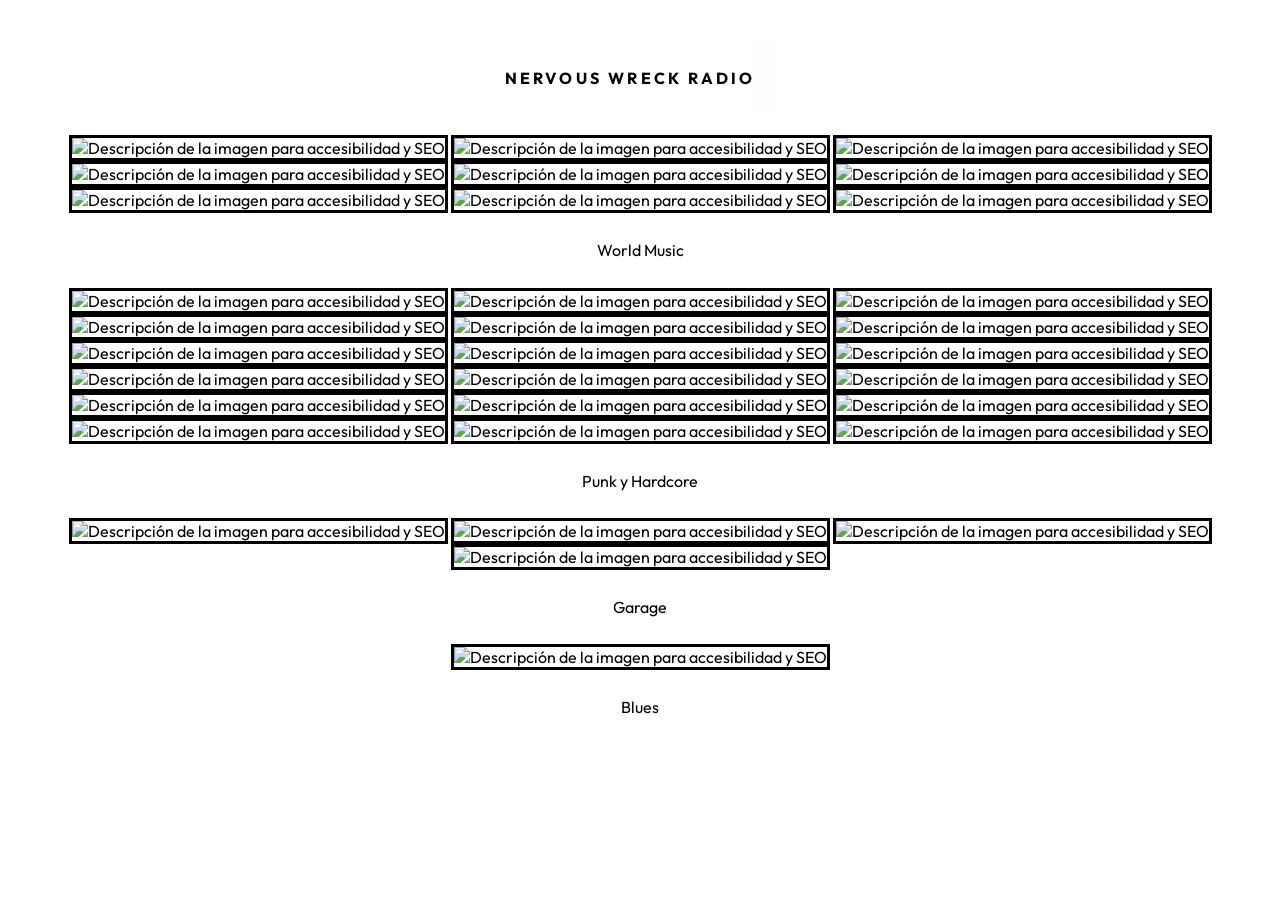
==== commit c6e328a2: "blues" ====
--- a/index.html
+++ b/index.html
@@ -76,9 +76,15 @@
         <img id="garageImage1" src="https://www.dropbox.com/scl/fi/6nqptw5jdv2mznf62kieu/buskingProblems.jpg?rlkey=w9ul0wn2fk8xujjptlq654343&st=5bel1027&dl=1" alt="Descripción de la imagen para accesibilidad y SEO" />
         <img id="garageImage2" src="https://www.dropbox.com/scl/fi/3669ua6wlnon79w2wzbro/vivenwuah.jpg?rlkey=ykj1ax5tc6u1sc4ot6rvlg80g&st=gjrr3gbz&dl=1" alt="Descripción de la imagen para accesibilidad y SEO" />
         <img id="garageImage3" src="https://www.dropbox.com/scl/fi/szn1kmq61uds0g2rmnihq/inadesperatered.jpg?rlkey=ibsp1diiqpuaztxw95p471raf&st=nbg1ujlw&dl=1" alt="Descripción de la imagen para accesibilidad y SEO" />
+        <img id="garageImage4" src="https://www.dropbox.com/scl/fi/ys3wnbu9k9gorw9f4v1s9/osees.jpg?rlkey=ijg71kpc3ckrzyfg23cchst0x&st=pb18jmua&dl=1" alt="Descripción de la imagen para accesibilidad y SEO" />
        
        
         <p id="price">Garage</p>
+
+        <img id="bluesImage1" src="https://www.dropbox.com/scl/fi/2mgolka1eftz7z7c9w0il/littlebobandlollipops.jpg?rlkey=01q9snmf4dqcx0thkx3rcete8&st=487w1dua&dl=1" alt="Descripción de la imagen para accesibilidad y SEO" />
+       
+       
+        <p id="price">Blues</p>
 
       </div>
       
--- a/s.css
+++ b/s.css
@@ -173,7 +173,8 @@
 #worldImage7,#worldImage8,#worldImage9,#punkImage1,#punkImage2,#punkImage3,
 #punkImage4,#punkImage5,#punkImage6,#punkImage7,#punkImage8,#punkImage9,
 #punkImage10,#punkImage11,#punkImage12,#punkImage13,#punkImage14,#punkImage15,
-#punkImage16,#punkImage17,#punkImage18,#garageImage1,#garageImage2,#garageImage3{
+#punkImage16,#punkImage17,#punkImage18,#garageImage1,#garageImage2,#garageImage3,
+#garageImage4,#bluesImage1{
 height: 300px;
 width: auto;
 border: solid 3px #000 ;
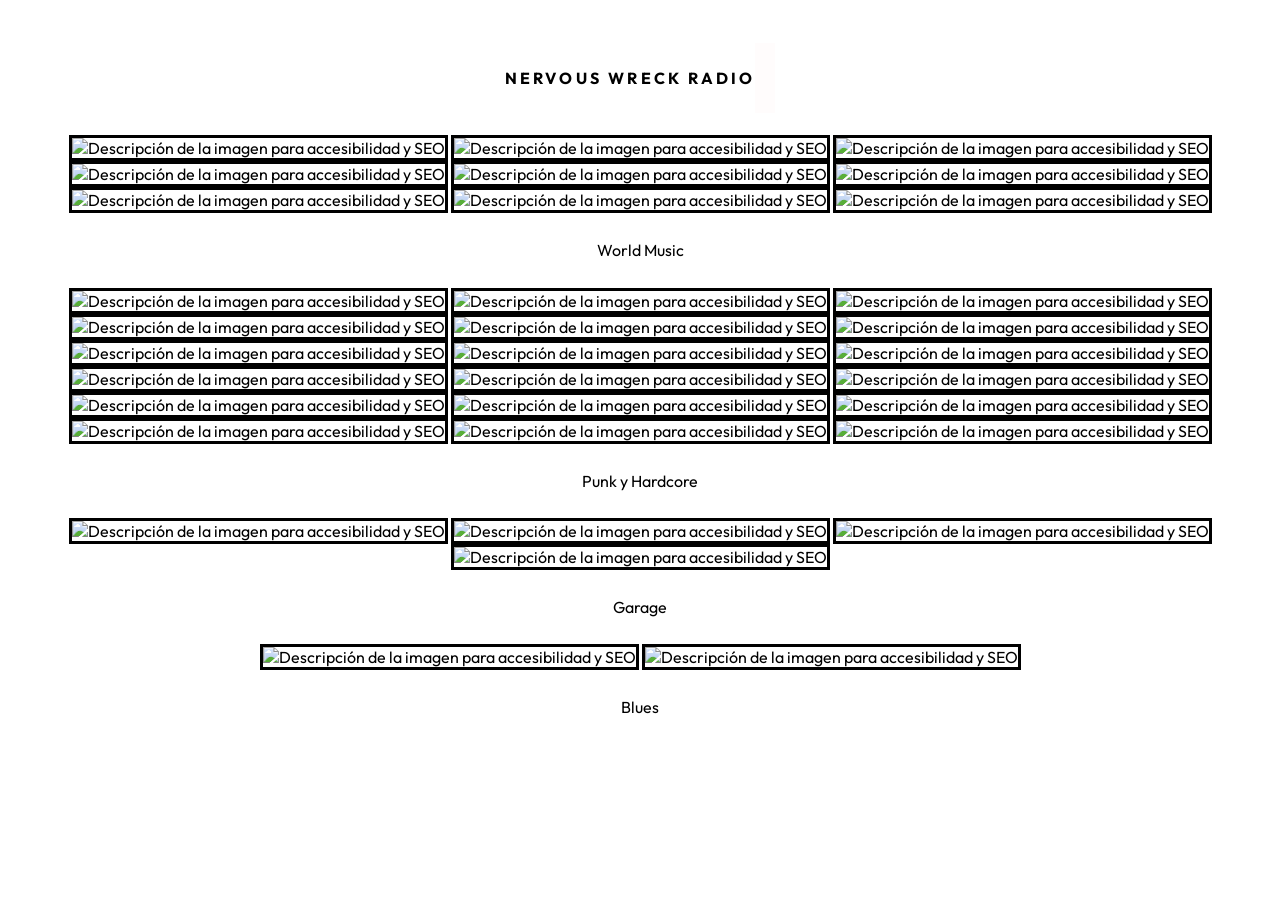
==== commit 5effe07d: "jhon lee" ====
--- a/index.html
+++ b/index.html
@@ -82,6 +82,7 @@
         <p id="price">Garage</p>
 
         <img id="bluesImage1" src="https://www.dropbox.com/scl/fi/2mgolka1eftz7z7c9w0il/littlebobandlollipops.jpg?rlkey=01q9snmf4dqcx0thkx3rcete8&st=487w1dua&dl=1" alt="Descripción de la imagen para accesibilidad y SEO" />
+        <img id="bluesImage2" src="https://www.dropbox.com/scl/fi/ciaj1x7hikmpjm4qs3fw2/jlhookerwhiskey.jpg?rlkey=0uqde3o9nfodxurtp8hkprzcw&st=1hz6yx1u&dl=1" alt="Descripción de la imagen para accesibilidad y SEO" />
        
        
         <p id="price">Blues</p>
--- a/s.css
+++ b/s.css
@@ -174,7 +174,7 @@
 #punkImage4,#punkImage5,#punkImage6,#punkImage7,#punkImage8,#punkImage9,
 #punkImage10,#punkImage11,#punkImage12,#punkImage13,#punkImage14,#punkImage15,
 #punkImage16,#punkImage17,#punkImage18,#garageImage1,#garageImage2,#garageImage3,
-#garageImage4,#bluesImage1{
+#garageImage4,#bluesImage1,#bluesImage2{
 height: 300px;
 width: auto;
 border: solid 3px #000 ;
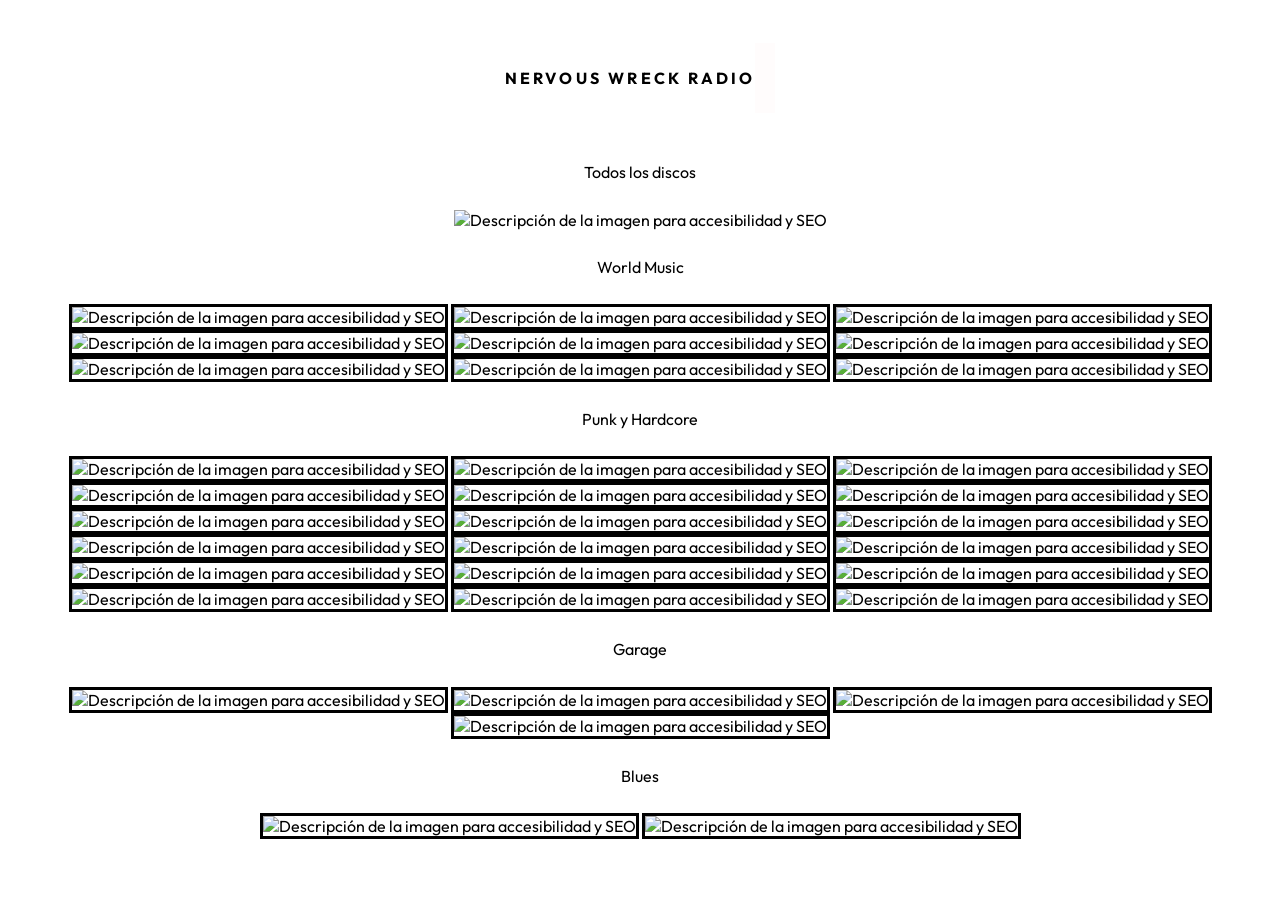
==== commit 3fed5259: "all the music!" ====
--- a/index.html
+++ b/index.html
@@ -38,7 +38,10 @@
 
     <div id="NombreGrupo">
       <div>
+        <p id="price">Todos los discos</p>
+        <img id="allImage1" src="https://www.dropbox.com/scl/fi/0qty3h01let8ft6sqk0p7/pu-onwrv.png?rlkey=zdi7kha17e6weyroeufa52ulh&st=kq7ogr86&dl=1" alt="Descripción de la imagen para accesibilidad y SEO" />
         
+        <p id="price">World Music</p>
         
         <img id="worldImage1" src="https://www.dropbox.com/scl/fi/guluifksqygo5veyd909l/chambacu.jpg?rlkey=72ujl4kzzbj2q6s77x7e6mlc1&st=gzufbn1j&dl=1" alt="Descripción de la imagen para accesibilidad y SEO" />
         <img id="worldImage2" src="https://www.dropbox.com/scl/fi/folurffff3i3vtyhh0oas/cumbiadejuventud.jpg?rlkey=9j4sj51o6mqw0fquvhmcgrpj1&st=8qrk8uhd&dl=1" alt="Descripción de la imagen para accesibilidad y SEO" />
@@ -50,7 +53,7 @@
         <img id="worldImage8" src="https://www.dropbox.com/scl/fi/z7ccsmtch8r4wnvx4suvz/maratonicosandungonvol1.jpg?rlkey=qxak84a9lt4cb65iw6jbe0kog&st=4rumd0qf&dl=1" alt="Descripción de la imagen para accesibilidad y SEO" />
         <img id="worldImage9" src="https://www.dropbox.com/scl/fi/ijj81yu5uupib16y6zpqf/lovarititirobin.jpg?rlkey=45l1gtawf9oh2i71mbww6llcw&st=rev46v83&dl=1" alt="Descripción de la imagen para accesibilidad y SEO" />
        
-        <p id="price">World Music</p>
+        <p id="price">Punk y Hardcore</p>
 
         <img id="punkImage1" src="https://www.dropbox.com/scl/fi/b6ceoxwm4htv53yx6p83l/ataquedecaspasupongamos.jpg?rlkey=m73so3psoj6byhbd4qqsc5es7&st=o5tac33v&dl=1" alt="Descripción de la imagen para accesibilidad y SEO" />
         <img id="punkImage2" src="https://www.dropbox.com/scl/fi/lj0z68ir5adx9rqlh4ei9/punalBuscandolamuerte.jpg?rlkey=q1puq90f9094e9d15svxew7it&st=5piemga5&dl=1" alt="Descripción de la imagen para accesibilidad y SEO" />
@@ -71,21 +74,21 @@
         <img id="punkImage17" src="https://www.dropbox.com/scl/fi/m72u2gdac28i33fb6kcx5/txacoli.jpg?rlkey=viukvt044g1seylz7rocap1gv&st=dp8tqcbk&dl=1" alt="Descripción de la imagen para accesibilidad y SEO" />
         <img id="punkImage18" src="https://www.dropbox.com/scl/fi/bkks95ukbzt9tm8pc4yk9/activemindsthingsthat.jpg?rlkey=bwdoubyj2j1mhz4avegyycx4a&st=grmb0vkz&dl=1" alt="Descripción de la imagen para accesibilidad y SEO" />
        
-        <p id="price">Punk y Hardcore</p>
+        <p id="price">Garage</p>
 
         <img id="garageImage1" src="https://www.dropbox.com/scl/fi/6nqptw5jdv2mznf62kieu/buskingProblems.jpg?rlkey=w9ul0wn2fk8xujjptlq654343&st=5bel1027&dl=1" alt="Descripción de la imagen para accesibilidad y SEO" />
         <img id="garageImage2" src="https://www.dropbox.com/scl/fi/3669ua6wlnon79w2wzbro/vivenwuah.jpg?rlkey=ykj1ax5tc6u1sc4ot6rvlg80g&st=gjrr3gbz&dl=1" alt="Descripción de la imagen para accesibilidad y SEO" />
         <img id="garageImage3" src="https://www.dropbox.com/scl/fi/szn1kmq61uds0g2rmnihq/inadesperatered.jpg?rlkey=ibsp1diiqpuaztxw95p471raf&st=nbg1ujlw&dl=1" alt="Descripción de la imagen para accesibilidad y SEO" />
         <img id="garageImage4" src="https://www.dropbox.com/scl/fi/ys3wnbu9k9gorw9f4v1s9/osees.jpg?rlkey=ijg71kpc3ckrzyfg23cchst0x&st=pb18jmua&dl=1" alt="Descripción de la imagen para accesibilidad y SEO" />
        
-       
-        <p id="price">Garage</p>
+        <p id="price">Blues</p>
+        
 
         <img id="bluesImage1" src="https://www.dropbox.com/scl/fi/2mgolka1eftz7z7c9w0il/littlebobandlollipops.jpg?rlkey=01q9snmf4dqcx0thkx3rcete8&st=487w1dua&dl=1" alt="Descripción de la imagen para accesibilidad y SEO" />
         <img id="bluesImage2" src="https://www.dropbox.com/scl/fi/ciaj1x7hikmpjm4qs3fw2/jlhookerwhiskey.jpg?rlkey=0uqde3o9nfodxurtp8hkprzcw&st=1hz6yx1u&dl=1" alt="Descripción de la imagen para accesibilidad y SEO" />
        
        
-        <p id="price">Blues</p>
+        
 
       </div>
       
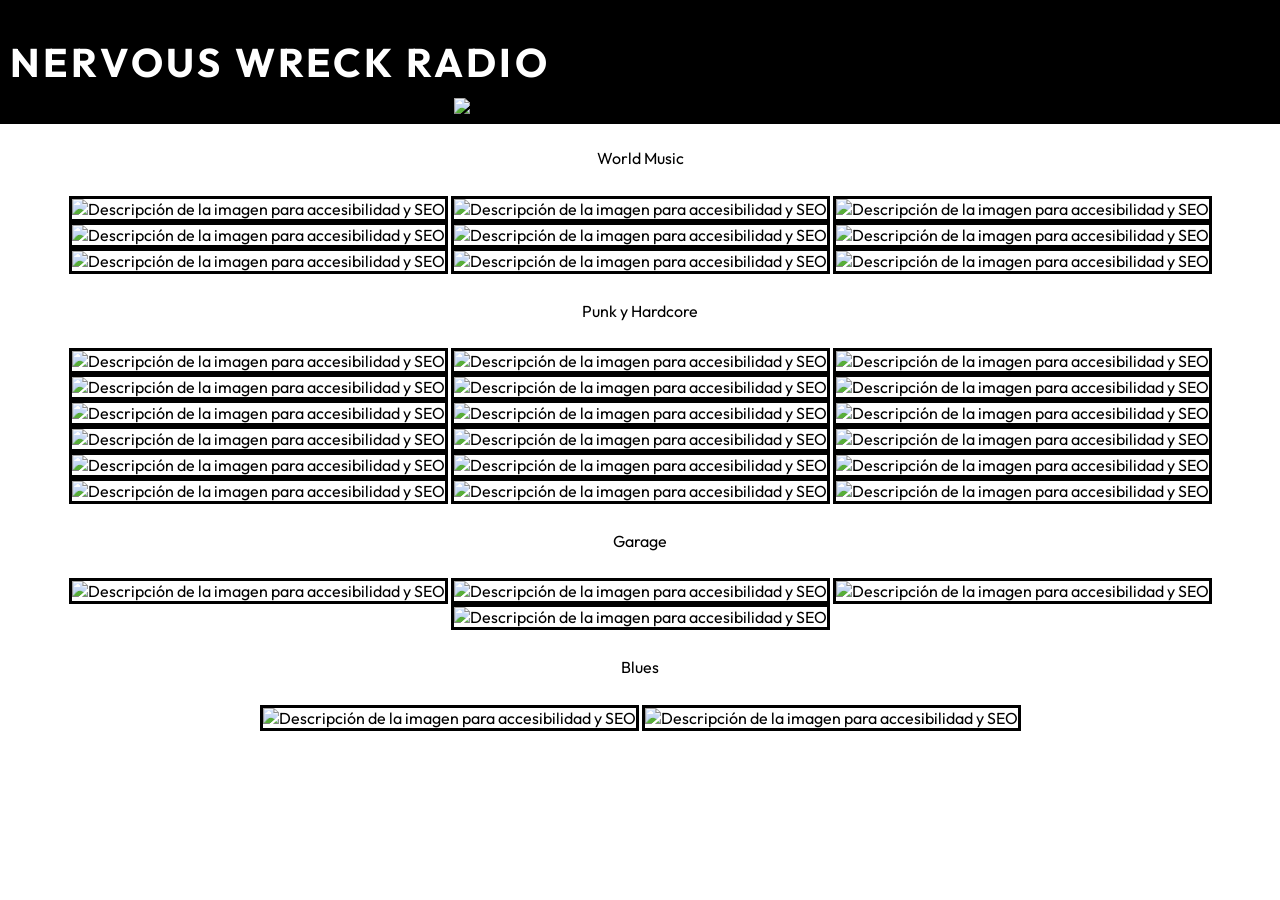
==== commit 012cf784: "wholemistery" ====
--- a/index.html
+++ b/index.html
@@ -32,8 +32,9 @@
   </div>
 
   <div id="headerNervous">
-      <H4 id="NeervousWreckRadioTitle">NERVOUS WRECK RADIO</H4>
-      <H5 id="NervousCode3"></H5>
+      
+      <H1 id="NeervousWreckRadioTitle">NERVOUS WRECK RADIO</H1>
+      
      </div>
 
     <div id="NombreGrupo">
--- a/s.css
+++ b/s.css
@@ -70,9 +70,9 @@
   font-optical-sizing: auto;
   letter-spacing: 0.2rem;
   font-style:normal;
-  height: 50px;
+  font-size: 2.5rem;
   padding: 10px;
-  color: #000;
+  color: #ffffff;
 }
 
 H4{
@@ -80,8 +80,10 @@
   font-optical-sizing: auto;
   letter-spacing: 0.2rem;
   font-style:normal;
+  height: 100px;
   color: #000;
 }
+
 
 
 
@@ -168,7 +170,7 @@
   border: solid 3px #000 ;
   
 }
-
+#allImage1,
 #worldImage1,#worldImage2,#worldImage3,#worldImage4,#worldImage5,#worldImage6,
 #worldImage7,#worldImage8,#worldImage9,#punkImage1,#punkImage2,#punkImage3,
 #punkImage4,#punkImage5,#punkImage6,#punkImage7,#punkImage8,#punkImage9,
@@ -404,12 +406,16 @@
 }
 
 #headerNervous{
+  top:0%;
+  left: 0%;
+  right: 0%;
   display :flex;
-  justify-items : center;
-  align-items :center;
-  justify-content : center;
-  text-align: center;
-  color: rgb(0, 0, 0);
+  position: absolute;
+  justify-items : start;
+  align-items :start;
+  justify-content : left;
+  text-align: start;
+  background-color: #000000;
 }
 
 
@@ -501,6 +507,16 @@
   background-color: #000;
  }
 @media screen and (max-width: 570px) {
+
+  H1{
+  font-family: "Outfit", sans-serif;
+  font-optical-sizing: auto;
+  letter-spacing: 0.2rem;
+  font-style:normal;
+  font-size: 1rem;
+  padding: 10px;
+  color: #ffffff;
+}
 
   #imagen-carga{
     width: 90%;
@@ -604,6 +620,8 @@
 }
 
 @media screen and (min-width: 580px) {
+
+  
  
  
  #imgCabecera{
